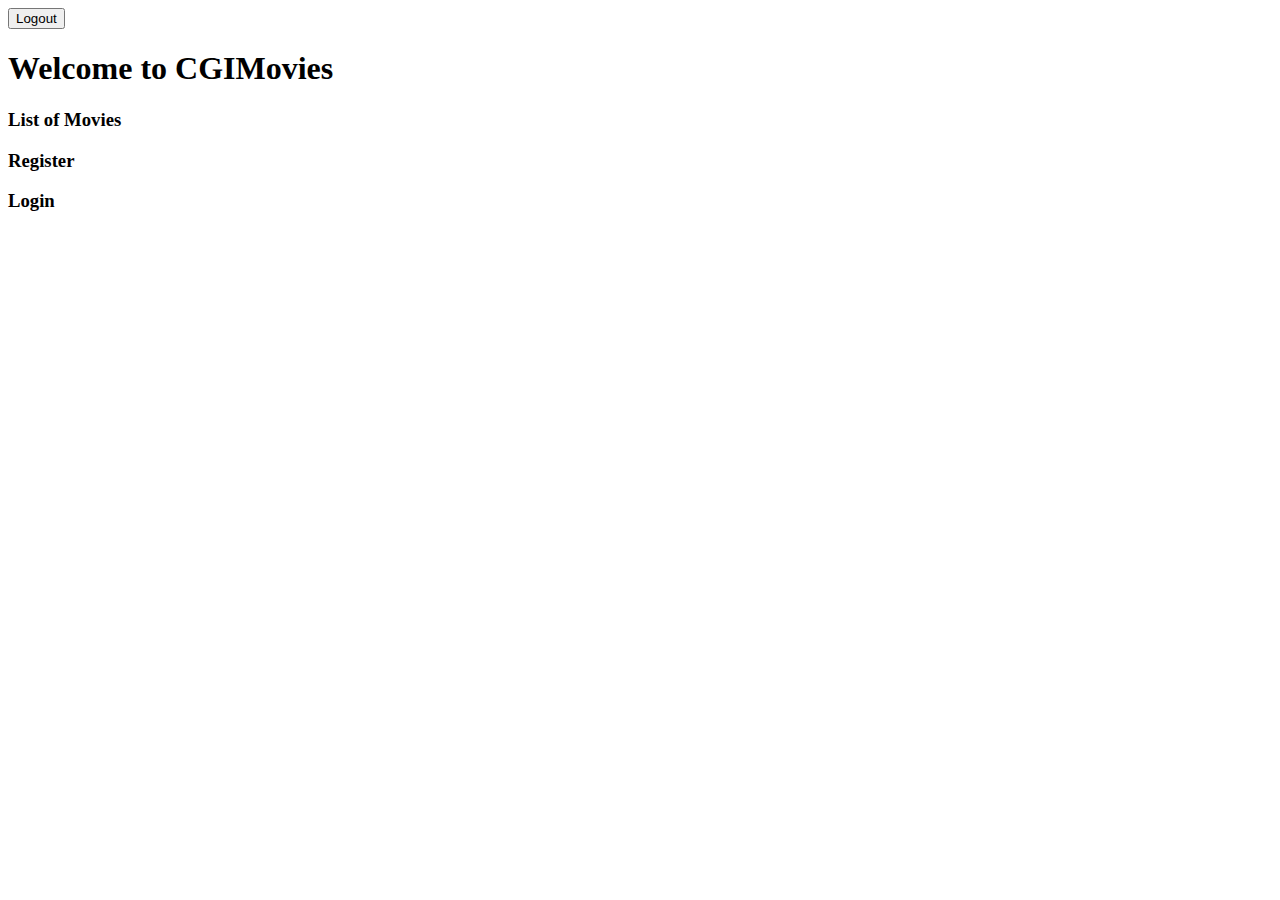
==== movies/src/main/resources/templates/index.html @ e9ff6949 "Added register and login functionality" ====
<!DOCTYPE html>
<html xmlns:th="http://www.thymeleaf.org" xmlns:sec="https://www.thymeleaf.org/thymeleaf-extras-springsecurity6">
    
<head>
    <meta charset="UTF-8">
    <title>Welcome to CGIMovies</title>
    <script type="text/javascript" src="js/jquery-3.7.1.min.js"></script>
    <script type="text/javascript" src="/js/bootstrap.min.js"></script>
    <link rel="stylesheet" th:href="@{/css/styles.css}">
    <link rel="stylesheet" th:href="@{/css/bootstrap.min.css}">
</head>

<body>
    <div sec:authorize="isAuthenticated()">
        <form th:action="@{/logout}" method="post">
            <input type="submit" value="Logout"/>
        </form>
    </div>
    <div class="default-container">
        <h1>Welcome to CGIMovies</h1>
        <h3><a th:href="@{/movies}">List of Movies</a></h3>
        <h3><a th:href="@{/register}">Register</a></h3>
        <h3><a th:href="@{/login}">Login</a></h3>
    </div>
     
</body>
</html>
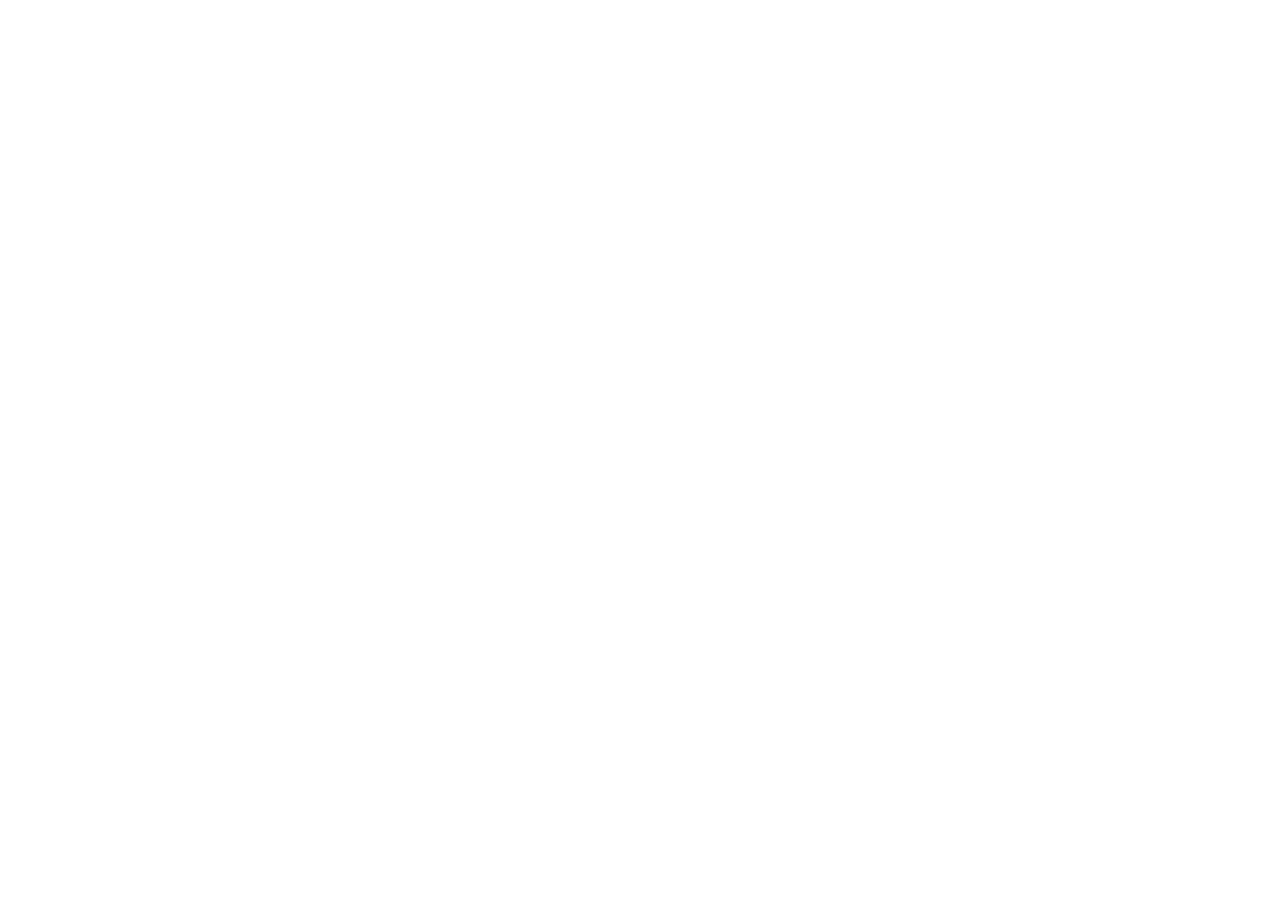
==== commit 88abf511: "Added weekly session view and movie details view" ====
--- a/movies/src/main/resources/templates/index.html
+++ b/movies/src/main/resources/templates/index.html
@@ -1,27 +1,35 @@
-<!DOCTYPE html>
-<html xmlns:th="http://www.thymeleaf.org" xmlns:sec="https://www.thymeleaf.org/thymeleaf-extras-springsecurity6">
-    
+<!doctype html>
+<html lang="en" data-bs-theme="light">
+
 <head>
-    <meta charset="UTF-8">
-    <title>Welcome to CGIMovies</title>
-    <script type="text/javascript" src="js/jquery-3.7.1.min.js"></script>
-    <script type="text/javascript" src="/js/bootstrap.min.js"></script>
-    <link rel="stylesheet" th:href="@{/css/styles.css}">
-    <link rel="stylesheet" th:href="@{/css/bootstrap.min.css}">
+    <meta charset="utf-8">
+    <meta name="viewport" content="width=device-width, initial-scale=1">
+    <title>Movies</title>
+    <link rel="stylesheet" type="text/css" href="/css/bootstrap.min.css">
+    <link rel="stylesheet" type="text/css" href="/css/style.css">
 </head>
 
+
 <body>
-    <div sec:authorize="isAuthenticated()">
-        <form th:action="@{/logout}" method="post">
-            <input type="submit" value="Logout"/>
-        </form>
+
+    <div th:replace="~{fragments/navbar :: navbar}">&nbsp;</div>
+
+    <div class="container-sm session-container">
+        <div th:replace="~{fragments/datepicker :: datepicker}">&nbsp;</div>
+
+        <div th:replace="~{fragments/session :: session}">&nbsp;</div>
     </div>
-    <div class="default-container">
-        <h1>Welcome to CGIMovies</h1>
-        <h3><a th:href="@{/movies}">List of Movies</a></h3>
-        <h3><a th:href="@{/register}">Register</a></h3>
-        <h3><a th:href="@{/login}">Login</a></h3>
-    </div>
-     
+
+    <div th:replace="~{fragments/ticket_modal :: ticket-modal}">&nbsp;</div>
+
+
+    <script type="text/javascript" src="/js/bootstrap.min.js" th:src="@{/js/bootstrap.min.js}"></script>
+    <script type="text/javascript" src="/js/jquery-3.7.1.min.js}" th:src="@{/js/jquery-3.7.1.min.js}"></script>
+    <script type="text/javascript" src="/js/movies.js" th:src="@{/js/movies.js}"></script>
+    <script>
+        window.onload = generateButtons()
+    </script>
+
 </body>
+
 </html>